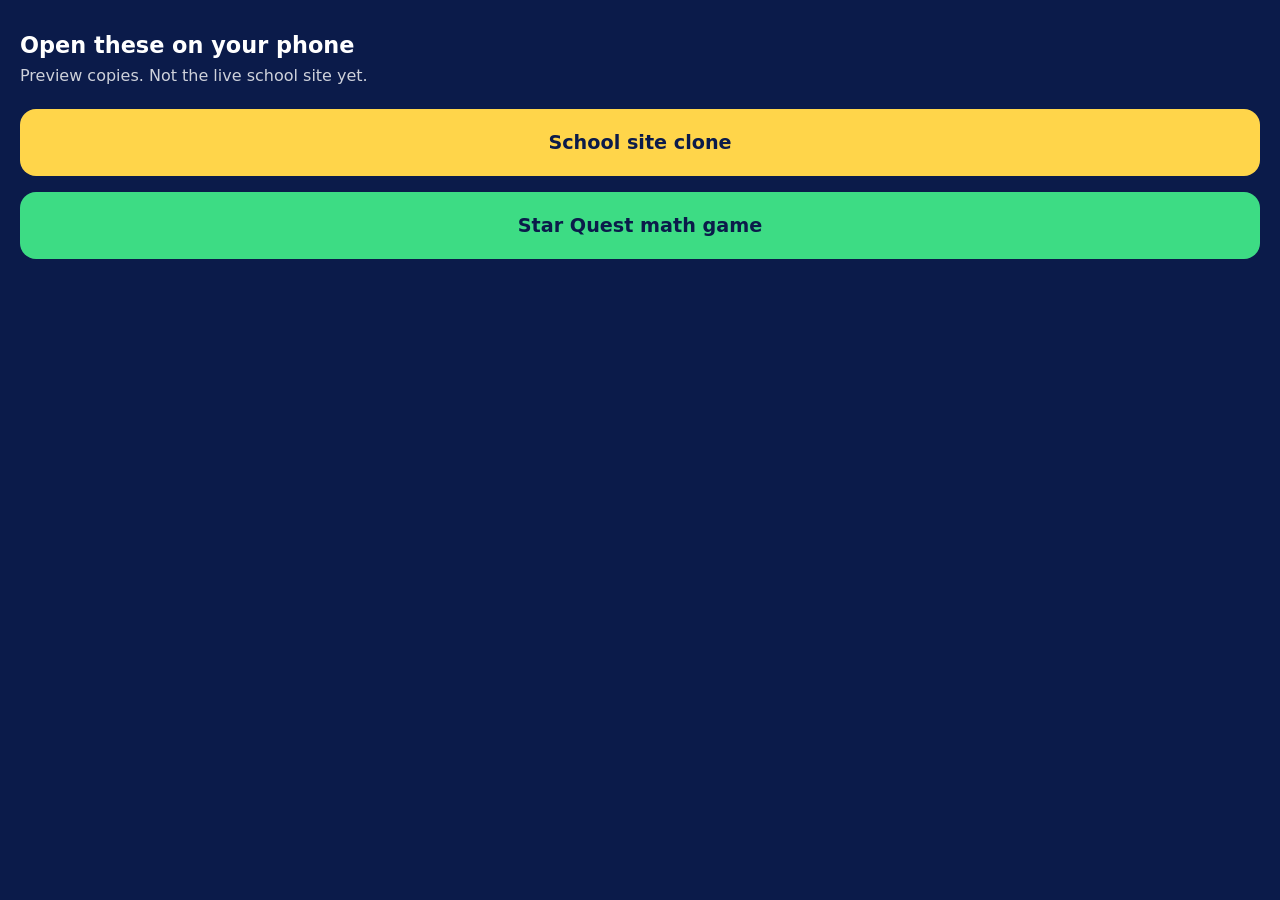
==== index.html @ 504b5bf3 "Add Acton Kingwood site clone and Star Quest preview." ====
<!DOCTYPE html>
<html lang="en">
<head>
  <meta charset="utf-8" />
  <meta name="viewport" content="width=device-width, initial-scale=1" />
  <title>Acton previews</title>
  <style>
    body { font-family: system-ui, sans-serif; margin: 0; padding: 32px 20px; background: #0b1b4a; color: #fff; }
    h1 { font-size: 1.4rem; margin: 0 0 8px; }
    p { opacity: .8; margin: 0 0 24px; }
    a { display: block; text-align: center; text-decoration: none; color: #0b1b4a; background: #ffd54a; border-radius: 16px; padding: 22px 16px; font-weight: 700; font-size: 1.2rem; margin: 0 0 16px; }
    a.alt { background: #3ddc84; }
  </style>
</head>
<body>
  <h1>Open these on your phone</h1>
  <p>Preview copies. Not the live school site yet.</p>
  <a href="site/">School site clone</a>
  <a class="alt" href="game/">Star Quest math game</a>
</body>
</html>
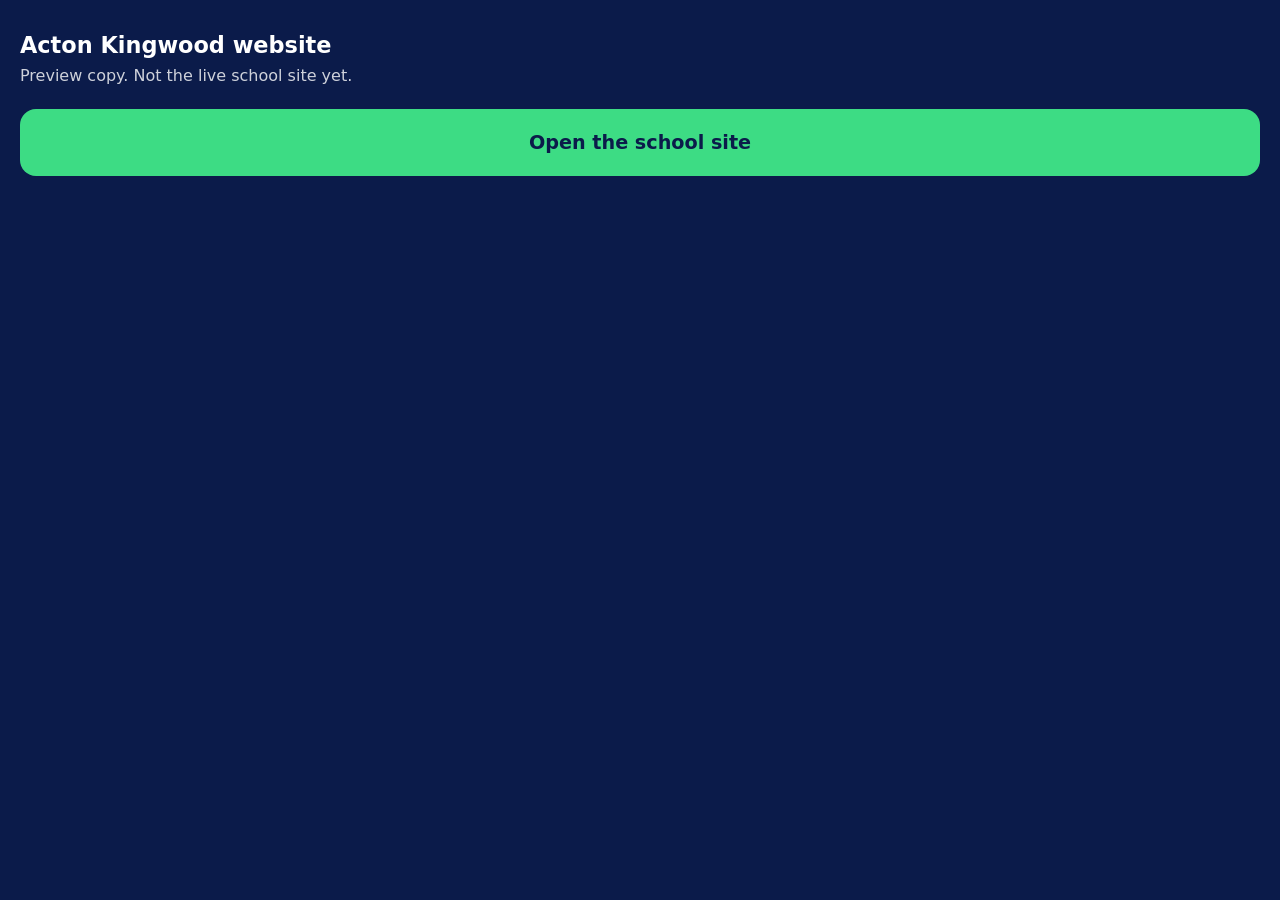
==== commit 25bd59f7: "Move the math game out. This folder is the website only." ====
--- a/index.html
+++ b/index.html
@@ -3,19 +3,17 @@
 <head>
   <meta charset="utf-8" />
   <meta name="viewport" content="width=device-width, initial-scale=1" />
-  <title>Acton previews</title>
+  <title>Acton Kingwood website</title>
   <style>
     body { font-family: system-ui, sans-serif; margin: 0; padding: 32px 20px; background: #0b1b4a; color: #fff; }
     h1 { font-size: 1.4rem; margin: 0 0 8px; }
     p { opacity: .8; margin: 0 0 24px; }
-    a { display: block; text-align: center; text-decoration: none; color: #0b1b4a; background: #ffd54a; border-radius: 16px; padding: 22px 16px; font-weight: 700; font-size: 1.2rem; margin: 0 0 16px; }
-    a.alt { background: #3ddc84; }
+    a { display: block; text-align: center; text-decoration: none; color: #0b1b4a; background: #3ddc84; border-radius: 16px; padding: 22px 16px; font-weight: 700; font-size: 1.2rem; }
   </style>
 </head>
 <body>
-  <h1>Open these on your phone</h1>
-  <p>Preview copies. Not the live school site yet.</p>
-  <a href="site/">School site clone</a>
-  <a class="alt" href="game/">Star Quest math game</a>
+  <h1>Acton Kingwood website</h1>
+  <p>Preview copy. Not the live school site yet.</p>
+  <a href="site/">Open the school site</a>
 </body>
 </html>
